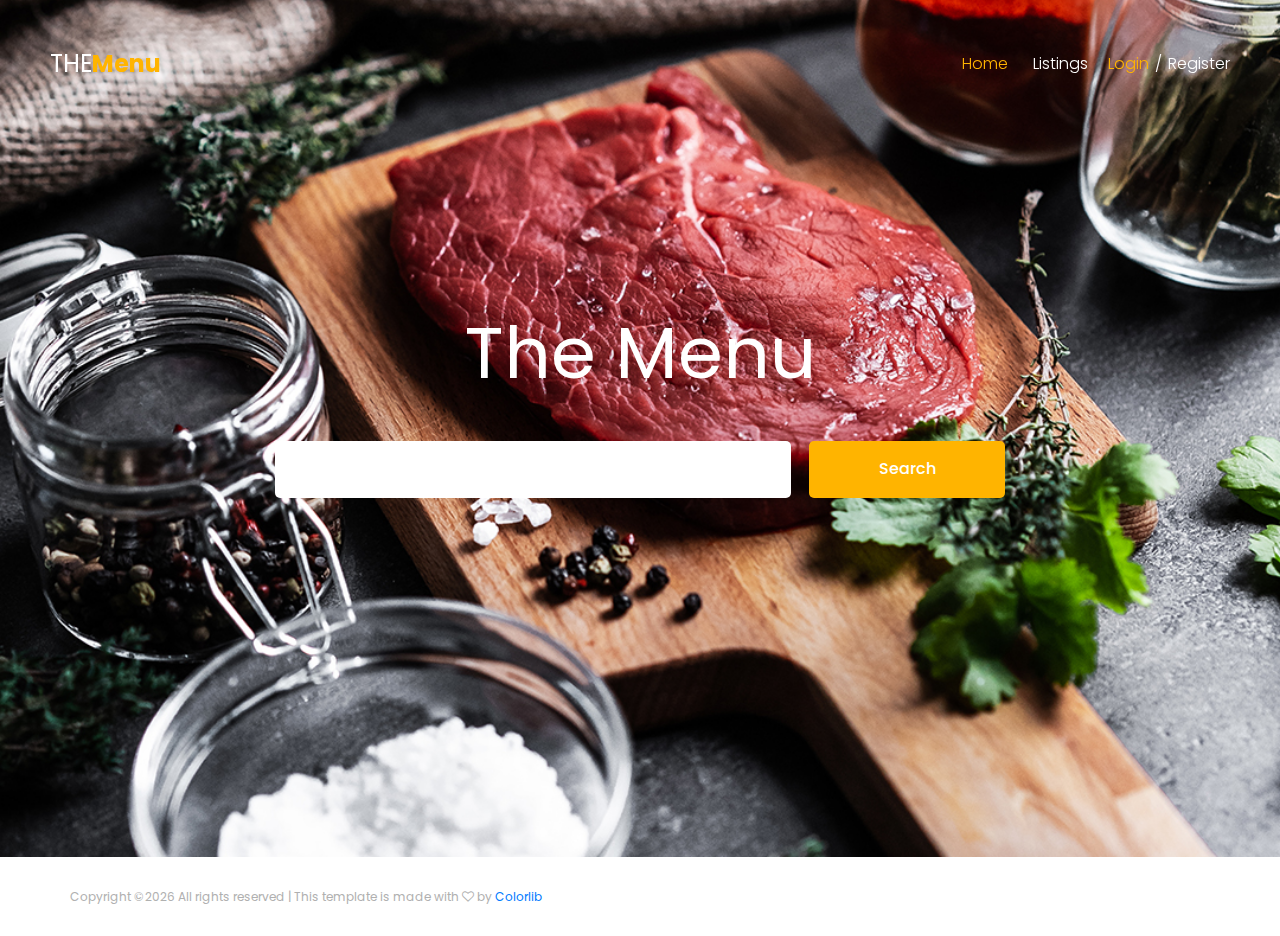
==== front/index.html @ 54666d78 "ec2 환경 변경으로 인한 파일 변경 및 장고 프로젝트명 변경" ====
<!DOCTYPE html>
<html lang="en">
<head>
<title></title>
<meta charset="utf-8">
<meta http-equiv="X-UA-Compatible" content="IE=edge">
<meta name="description" content="DirectoryPlus template project">
<meta name="viewport" content="width=device-width, initial-scale=1">
<link rel="stylesheet" type="text/css" href="./styles/bootstrap-4.1.2/bootstrap.min.css">
<link href="./plugins/font-awesome-4.7.0/css/font-awesome.min.css" rel="stylesheet" type="text/css">
<link rel="stylesheet" type="text/css" href="./plugins/OwlCarousel2-2.3.4/owl.carousel.css">
<link rel="stylesheet" type="text/css" href="./plugins/OwlCarousel2-2.3.4/owl.theme.default.css">
<link rel="stylesheet" type="text/css" href="./plugins/OwlCarousel2-2.3.4/animate.css">
<link rel="stylesheet" type="text/css" href="./styles/main_styles.css">
<link rel="stylesheet" type="text/css" href="./styles/responsive.css">
</head>
<body>

<!-- Menu -->

<div class="menu">
	<div class="menu_container text-right">
		<div class="menu_close">close</div>
		<nav class="menu_nav">
			<ul>
				<li><a href="index.html">Home</a></li>
				<li><a href="listings.html">Listings</a></li>
			</ul>
		</nav>
	</div>
</div>

<div class="super_container">

	<!-- Header -->

	<header class="header">
		<div class="header_overlay"></div>
		<div class="header_content d-flex flex-row align-items-center justify-content-start">
			
			<!-- Logo -->
			<div class="logo"><a href="#">THE<span>Menu</span></a></div>

			<!-- Header Nav -->
			<div class="header_right d-flex flex-row align-items-center justify-content-start ml-auto">
				<nav class="main_nav">
					<ul class="d-flex flex-row align-items-center justify-content-start">
						<li class="active"><a href="index.html">Home</a></li>
						<li><a href="listings.html">Listings</a></li>
					</ul>
				</nav>
				<div class="log_reg">
					<ul class="d-flex flex-row align-items-center justify-content-start">
						<li id="login"><a href="login.html">Login</a></li>
						<li id="signup"><a href="signup.html">Register</a></li>
					</ul>
					<ul class="d-flex flex-row align-items-center justify-content-start">
						<li id="state" style="color:white;"></li>
						<li id="logout"><a href="http://54.180.115.40:8000/Themenu/logout">Logout</a></li>

					</ul>
					<!--<span id="state"></span>
					<span id="logout"></span>-->
				</div>
				<div class="hamburger">
					<i class="fa fa-bars trans_200"></i>
				</div>
			</div>

		</div>
	</header>

	<div class="super_container_inner">
		<div class="super_overlay"></div>

		<!-- Home -->

		<div class="home">
			
			<!-- Home Slider -->
			<div class="home_slider_container">
				<div class="owl-carousel owl-theme home_slider">
					
					<!-- Slide -->
					<div class="slide">
						<div class="background_image" style="background-image:url(images/index_1.jpg)"></div>
						<div class="home_container">
							<div class="container">
								<div class="row">
									<div class="col-xl-8 offset-xl-2">
										<div class="home_content text-center">
											<div class="home_title"><h1>The Menu</h1></div>
											<div class="search_form_container">
												<form class="search_form" id="search_form" autocomplete="off" form action="listings.html" method="GET">
													<div class="d-flex flex-sm-row flex-column align-items-sm-start align-items-center justify-content-sm-between">
														<input type="text" class="search_input" required="required" name="_keyword" id="_keyword">
														<button class="search_button">Search</button>
													</div>
												</form>
											</div>
										</div>
									</div>
								</div>
							</div>
						</div>
					</div>

					<!-- Slide -->
					<div class="slide">
						<div class="background_image" style="background-image:url(images/index_2.jpg)"></div>
						<div class="home_container">
							<div class="container">
								<div class="row">
									<div class="col-xl-8 offset-xl-2">
										<div class="home_content text-center">
											<div class="home_title"><h1>The Menu</h1></div>
											<div class="search_form_container">
												<form class="search_form" id="search_form" autocomplete="off" form action="listings.html" method="GET">
													<div class="d-flex flex-sm-row flex-column align-items-sm-start align-items-center justify-content-sm-between">
														<input type="text" class="search_input" required="required" name="_keyword" id="_keyword">
														<button class="search_button">Search</button>
													</div>
												</form>
											</div>
										</div>
									</div>
								</div>
							</div>
						</div>
					</div>

					<!-- Slide -->
					<div class="slide">
						<div class="background_image" style="background-image:url(images/index_3.jpg)"></div>
						<div class="home_container">
							<div class="container">
								<div class="row">
									<div class="col-xl-8 offset-xl-2">
										<div class="home_content text-center">
											<div class="home_title"><h1>The Menu</h1></div>
											<div class="search_form_container">
												<form class="search_form" id="search_form" autocomplete="off" form action="listings.html" method="GET">
													<div class="d-flex flex-sm-row flex-column align-items-sm-start align-items-center justify-content-sm-between">
														<input type="text" class="search_input" required="required" name="_keyword" id="_keyword">
														<button class="search_button">Search</button>
													</div>
												</form>
											</div>
										</div>
									</div>
								</div>
							</div>
						</div>
					</div>

				</div>

				<!-- Home Slider Dots -->

				<!-- <div class="home_slider_dots">
					<ul id="home_slider_custom_dots" class="home_slider_custom_dots">
						<li class="home_slider_custom_dot active">01.</li>
						<li class="home_slider_custom_dot">02.</li>
						<li class="home_slider_custom_dot">03.</li>
					</ul>
				</div> -->

			</div>
		</div>

		<!-- shop -->
		<!-- <div class="container">
			<div class="row">
				<div class="col-sm-offset-1 col-sm-12" style="background-color: blue;">
						
						<div style="margin-left: 15%; margin-right: 15%;">
						<div style="float: left; width: calc((100% - 100px) / 5);">
							<img src="images/location_1.jpg" alt=""  >
						</div>
						<div style="float: left; width: calc((100% - 100px) / 5); height: 100%; background-color: cornflowerblue;">
							<span>
								<h2>1943</h2>
								tel. 010-561234-2512
							</span>
						</div>
						</div>
				</div>
			</div>
		</div> -->

		<!-- Footer -->

		<footer class="footer container_custom">
			<div class="container">
				<div class="row">
					<div class="col">
						<div class="footer_container d-flex flex-md-row flex-column align-items-center justify-content-md-start justify-content-center">
							<div class="copyright order-md-1 order-2"><!-- Link back to Colorlib can't be removed. Template is licensed under CC BY 3.0. -->
Copyright &copy;<script>document.write(new Date().getFullYear());</script> All rights reserved | This template is made with <i class="fa fa-heart-o" aria-hidden="true"></i> by <a href="https://colorlib.com" target="_blank">Colorlib</a>
<!-- Link back to Colorlib can't be removed. Template is licensed under CC BY 3.0. -->
</div>
							
						</div>
					</div>
				</div>
			</div>
		</footer>
	</div>
		
</div>

<script src="./js/jquery-3.3.1.min.js"></script>
<script src="./styles/bootstrap-4.1.2/popper.js"></script>
<script src="./styles/bootstrap-4.1.2/bootstrap.min.js"></script>
<script src="./plugins/greensock/TweenMax.min.js"></script>
<script src="./plugins/greensock/TimelineMax.min.js"></script>
<script src="./plugins/scrollmagic/ScrollMagic.min.js"></script>
<script src="./plugins/greensock/animation.gsap.min.js"></script>
<script src="./plugins/greensock/ScrollToPlugin.min.js"></script>
<script src="./plugins/Isotope/isotope.pkgd.min.js"></script>
<script src="./plugins/OwlCarousel2-2.3.4/owl.carousel.js"></script>
<script src="./plugins/easing/easing.js"></script>
<script src="./plugins/progressbar/progressbar.min.js"></script>
<script src="./plugins/parallax-js-master/parallax.min.js"></script>
<script src="./js/custom.js"></script>
<script src="./js/common.js"></script>
</body>
</html>
---- front/styles/main_styles.css ----
@charset "utf-8";
/* CSS Document */

/******************************

[Table of Contents]

1. Fonts
2. Body and some general stuff
3. Header
4. Menu
5. Home
6. Categories
7. Locations
8. Food
9. How it works
10. CTA
11. CTA 2
12. Clients
13. Footer


******************************/

/***********
1. Fonts
***********/

@import url('https://fonts.googleapis.com/css?family=Poppins:300,400,500,600,700,800,900');

/*********************************
2. Body and some general stuff
*********************************/

*
{
	margin: 0;
	padding: 0;
	-webkit-font-smoothing: antialiased;
	-webkit-text-shadow: rgba(0,0,0,.01) 0 0 1px;
	text-shadow: rgba(0,0,0,.01) 0 0 1px;
}
body
{
	font-family: 'Poppins', sans-serif;
	font-size: 14px;
	font-weight: 400;
	background: #FFFFFF;
	color: #a5a5a5;
}
div
{
	display: block;
	position: relative;
	-webkit-box-sizing: border-box;
    -moz-box-sizing: border-box;
    box-sizing: border-box;
}
ul
{
	list-style: none;
	margin-bottom: 0px;
}
p
{
	font-family: 'Poppins', sans-serif;
	font-size: 14px;
	line-height: 2.145;
	font-weight: 400;
	color: #a9a9a9;
	-webkit-font-smoothing: antialiased;
	-webkit-text-shadow: rgba(0,0,0,.01) 0 0 1px;
	text-shadow: rgba(0,0,0,.01) 0 0 1px;
}
p a
{
	display: inline;
	position: relative;
	color: inherit;
	border-bottom: solid 1px #ffa07f;
	-webkit-transition: all 200ms ease;
	-moz-transition: all 200ms ease;
	-ms-transition: all 200ms ease;
	-o-transition: all 200ms ease;
	transition: all 200ms ease;
}
p:last-of-type
{
	margin-bottom: 0;
}
a
{
	-webkit-transition: all 200ms ease;
	-moz-transition: all 200ms ease;
	-ms-transition: all 200ms ease;
	-o-transition: all 200ms ease;
	transition: all 200ms ease;
}
a, a:hover, a:visited, a:active, a:link
{
	text-decoration: none;
	-webkit-font-smoothing: antialiased;
	-webkit-text-shadow: rgba(0,0,0,.01) 0 0 1px;
	text-shadow: rgba(0,0,0,.01) 0 0 1px;
}
a:hover
{
	color: #ffb400 !important;
}
p a:active
{
	position: relative;
	color: #FF6347;
}
p a:hover
{
	color: #FFFFFF;
	background: #ffa07f;
}
p a:hover::after
{
	opacity: 0.2;
}
::selection
{
	background: rgba(255,165,75,0.85);
	color: #FFFFFF;
}
p::selection
{
	
}
h1{font-size: 48px;}
h2{font-size: 36px;}
h3{font-size: 24px;}
h4{font-size: 18px;}
h5{font-size: 14px;}
h1, h2, h3, h4, h5, h6
{
	font-family: 'Poppins', sans-serif;
	-webkit-font-smoothing: antialiased;
	-webkit-text-shadow: rgba(0,0,0,.01) 0 0 1px;
	text-shadow: rgba(0,0,0,.01) 0 0 1px;
	font-weight: 600;
	line-height: 1.2;
	color: #000000;
}
h1::selection, 
h2::selection, 
h3::selection, 
h4::selection, 
h5::selection, 
h6::selection
{
	
}
img
{
	max-width: 100%;
}
button:active
{
	outline: none;
}
.form-control
{
	color: #db5246;
}
section
{
	display: block;
	position: relative;
	box-sizing: border-box;
}
.clear
{
	clear: both;
}
.clearfix::before, .clearfix::after
{
	content: "";
	display: table;
}
.clearfix::after
{
	clear: both;
}
.clearfix
{
	zoom: 1;
}
.float_left
{
	float: left;
}
.float_right
{
	float: right;
}
.trans_200
{
	-webkit-transition: all 200ms ease;
	-moz-transition: all 200ms ease;
	-ms-transition: all 200ms ease;
	-o-transition: all 200ms ease;
	transition: all 200ms ease;
}
.trans_300
{
	-webkit-transition: all 300ms ease;
	-moz-transition: all 300ms ease;
	-ms-transition: all 300ms ease;
	-o-transition: all 300ms ease;
	transition: all 300ms ease;
}
.trans_400
{
	-webkit-transition: all 400ms ease;
	-moz-transition: all 400ms ease;
	-ms-transition: all 400ms ease;
	-o-transition: all 400ms ease;
	transition: all 400ms ease;
}
.trans_500
{
	-webkit-transition: all 500ms ease;
	-moz-transition: all 500ms ease;
	-ms-transition: all 500ms ease;
	-o-transition: all 500ms ease;
	transition: all 500ms ease;
}
.fill_height
{
	height: 100%;
}
.super_container
{
	width: 100%;
	overflow: hidden;
}
.super_container_inner
{
	-webkit-transition: all 400ms ease;
	-moz-transition: all 400ms ease;
	-ms-transition: all 400ms ease;
	-o-transition: all 400ms ease;
	transition: all 400ms ease;
}
.super_container_inner.active
{
	-webkit-transform: translateX(-350px);
	-moz-transform: translateX(-350px);
	-ms-transform: translateX(-350px);
	-o-transform: translateX(-350px);
	transform: translateX(-350px);
}
.super_overlay
{
	position: fixed;
	top: 0;
	left: 0;
	width: 100vw;
	height: 100%;
	background: rgba(255,255,255,0.85);
	z-index: 1001;
	visibility: hidden;
	opacity: 0;
	-webkit-transition: all 400ms ease;
	-moz-transition: all 400ms ease;
	-ms-transition: all 400ms ease;
	-o-transition: all 400ms ease;
	transition: all 400ms ease;
}
.super_container_inner.active .super_overlay
{
	visibility: visible;
	opacity: 1;
	pointer-events: auto;
}
.prlx_parent
{
	overflow: hidden;
}
.prlx
{
	height: 130% !important;
}
.parallax-window
{
    min-height: 400px;
    background: transparent;
}
.parallax_background
{
	position: absolute;
	top: 0;
	left: 0;
	width: 100%;
	height: 100%;
}
.background_image
{
	position: absolute;
	top: 0;
	left: 0;
	width: 100%;
	height: 100%;
	background-repeat: no-repeat;
	background-size: cover;
	background-position: center center;
}
.nopadding
{
	padding: 0px !important;
}
.owl-carousel,
.owl-carousel .owl-stage-outer,
.owl-carousel .owl-stage,
.owl-carousel .owl-item
{
	height: 100%;
}
.slide
{
	height: 100%;
}
.section_title
{
	padding-top: 14px;
}
.section_title h1
{
	font-size: 30px;
}
.section_title h1 span
{
	color: #ffb400;
}
.section_title::after
{
	display: block;
	position: absolute;
	top: 0;
	left: 50%;
	-webkit-transform: translateX(-50%);
	-moz-transform: translateX(-50%);
	-ms-transform: translateX(-50%);
	-o-transform: translateX(-50%);
	transform: translateX(-50%);
	width: 34px;
	height: 2px;
	background: #ffb400;
	content: '';
}
.container_custom .container
{
	max-width: 1600px;
}
.button
{
	width: 196px;
	height: 57px;
	background: #ffb400;
	border-radius: 5px;
	-webkit-transition: all 200ms ease;
	-moz-transition: all 200ms ease;
	-ms-transition: all 200ms ease;
	-o-transition: all 200ms ease;
	transition: all 200ms ease;
}
.button a
{
	display: block;
	height: 100%;
	font-size: 16px;
	font-weight: 500;
	color: #FFFFFF;
	text-align: center;
	line-height: 57px;
}
.button:hover
{
	background: #FFFFFF;
}

/*********************************
3. Header
*********************************/

.header
{
	position: fixed;
	top: 0;
	left: 0;
	width: 100%;
	z-index: 100;
	-webkit-transition: all 400ms ease;
	-moz-transition: all 400ms ease;
	-ms-transition: all 400ms ease;
	-o-transition: all 400ms ease;
	transition: all 400ms ease;
}
.header.scrolled
{
	background: rgba(54,15,100,0.9);
}
.header.active
{
	-webkit-transform: translateX(-350px);
	-moz-transform: translateX(-350px);
	-ms-transform: translateX(-350px);
	-o-transform: translateX(-350px);
	transform: translateX(-350px);
}
.header_overlay
{
	position: absolute;
	top: 0;
	left: 0;
	width: 100%;
	height: 100%;
	background: rgba(255,255,255,0.85);
	z-index: 1;
	visibility: hidden;
	opacity: 0;
	-webkit-transition: all 400ms ease;
	-moz-transition: all 400ms ease;
	-ms-transition: all 400ms ease;
	-o-transition: all 400ms ease;
	transition: all 400ms ease;
}
.header.active .header_overlay
{
	visibility: visible;
	opacity: 1;
}
.header_content
{
	width: 100%;
	height: 128px;
	padding-left: 50px;
	padding-right: 50px;
	-webkit-transition: all 400ms ease;
	-moz-transition: all 400ms ease;
	-ms-transition: all 400ms ease;
	-o-transition: all 400ms ease;
	transition: all 400ms ease;
}
.header.scrolled .header_content
{
	height: 90px;
}
.logo a
{
	font-size: 24px;
	color: #FFFFFF;
}
.logo a span
{
	color: #ffb400;
}
.logo a span:last-child
{
	font-weight: 700;
}
.main_nav ul li:not(:last-of-type)
{
	margin-right: 59px;
}
.main_nav ul li a
{
	font-size: 16px;
	font-weight: 300;
	color: #FFFFFF;
}
.main_nav ul li.active a
{
	color: #ffb400;
}
.log_reg
{
	margin-left: 28px;
}
.log_reg ul li:not(:last-of-type)::after
{
	display: inline-block;
	content: '/';
	margin-left: 6px;
	margin-right: 6px;
	font-size: 16px;
	font-weight: 300;
	color: #FFFFFF;
}
.log_reg ul li a
{
	font-size: 16px;
	font-weight: 300;
	color: #FFFFFF;
}
.log_reg ul li:first-child a
{
	color: #ffb400;
}
.add_listing
{
	width: 142px;
	height: 40px;
	border: solid 2px #ffb400;
	border-radius: 5px;
	margin-left: 41px;
}
.add_listing a
{
	display: block;
	width: 100%;
	height: 100%;
	line-height: 36px;
	font-size: 16px;
	color: #ffb400;
	font-weight: 300;
}
.add_listing:hover
{
	border-color: #FFFFFF;
}
.add_listing:hover a
{
	color: #FFFFFF !important;
}
.hamburger
{
	display: none;
	margin-left: 30px;
	cursor: pointer;
}
.hamburger i
{
	font-size: 20px;
	color: #FFFFFF;
	-webkit-transition: all 200ms ease;
	-moz-transition: all 200ms ease;
	-ms-transition: all 200ms ease;
	-o-transition: all 200ms ease;
	transition: all 200ms ease;
}
.hamburger:hover i
{
	color: #ffb400;
}

/*********************************
4. Menu
*********************************/

.menu
{
	position: fixed;
	top: 0;
	right: -350px;
	background: #FFFFFF;
	width: 350px;
	height: 100vh;
	z-index: 101;
	-webkit-transition: all 400ms ease;
	-moz-transition: all 400ms ease;
	-ms-transition: all 400ms ease;
	-o-transition: all 400ms ease;
	transition: all 400ms ease;
}
.menu.active
{
	right: 0;
}
.menu_container
{
	padding-top: 57px;
	padding-right: 30px;
	width: 100%;
	height: 100%;
}
.menu_close
{
	display: inline-block;
	text-align: right;
	font-size: 13px;
	font-weight: 600;
	text-transform: uppercase;
	color: #000000;
	cursor: pointer;
}
.menu_close:hover
{
	color: #ffb400;
}
.menu_nav
{
	margin-top: 107px;
}
.menu_nav ul li:not(:last-of-type)
{
	margin-bottom: 1px;
}
.menu_nav ul li a
{
	font-size: 24px;
	color: #000000;
}
.menu_link
{
	display: none;
	position: absolute;
	bottom: 20px;
	right: 30px;
}
.menu_link a
{
	font-size: 14px;
	font-weight: 500;
	color: #ffb400;
}

/*********************************
5. Home
*********************************/

.home
{
	height: 857px;
	background: #360f64;
	overflow: hidden;
}
.home_slider_container
{
	width: 100%;
	height: 100%;
}
.home_slider_dots
{
	position: absolute;
	top: 44%;
	left: 53px;
	z-index: 1;
}
.home_slider .owl-dots
{
	display: none;
}
.home_slider_custom_dot
{
	position: relative;
	width: 100%;
	text-align: center;
	background: transparent;
	line-height: 35px;
	font-size: 16px;
	font-weight: 300;
	color: #FFFFFF;
	cursor: pointer;
	-webkit-transition: all 200ms ease;
	-moz-transition: all 200ms ease;
	-ms-transition: all 200ms ease;
	-o-transition: all 200ms ease;
	transition: all 200ms ease;
}
.home_slider_custom_dot:hover,
.home_slider_custom_dot.active
{
	color: #ffb400;
}
.home_slider_custom_dot:not(:last-child)
{
	margin-bottom: 15px;
}
.home_container
{
	position: absolute;
	left: 0;
	top: 36.2%;
	width: 100%;
}
.home_content
{

}
.home_title
{
	display: inline-block;
}
.home_title h1
{
	color: #FFFFFF;
	font-size: 72px;
	font-weight: 400;
	line-height: 1.2;
}
.home_title h1 span
{
	position: relative;
	line-height: 1.2;
}
.home_title h1 span::after
{
	display: block;
	position: absolute;
	top: 22px;
	right: -8px;
	width: 27px;
	height: 27px;
	border-radius: 50%;
	background: #ffb400;
	line-height: 27px;
	text-align: center;
	font-size: 16px;
	font-weight: 500;
	color: #FFFFFF;
	content: '+';
}
.search_form_container
{
	margin-top: 36px;
}
.search_form
{
	display: block;
}
.search_input
{
	display: block;
	width: calc(100% - 214px);
	height: 57px;
	border: none;
	outline: none;
	padding-left: 27px;
	border-radius: 5px;
	font-size: 16px;
	font-weight: 400;
	color: #000000;
}
.search_input::-webkit-input-placeholder
{
	font-size: 16px !important;
	font-weight: 400 !important;
	color: #b9b9b9 !important;
}
.search_input:-moz-placeholder
{
	font-size: 16px !important;
	font-weight: 400 !important;
	color: #b9b9b9 !important;
}
.search_input::-moz-placeholder
{
	font-size: 16px !important;
	font-weight: 400 !important;
	color: #b9b9b9 !important;
} 
.search_input:-ms-input-placeholder
{ 
	font-size: 16px !important;
	font-weight: 400 !important;
	color: #b9b9b9 !important;
}
.search_input::input-placeholder
{
	font-size: 16px !important;
	font-weight: 400 !important;
	color: #b9b9b9 !important;
}
.search_button
{
	width: 196px;
	height: 57px;
	border: none;
	outline: none;
	background: #ffb400;
	border-radius: 5px;
	cursor: pointer;
	font-size: 16px;
	font-weight: 500;
	color: #FFFFFF;
}

/*********************************
6. Categories
*********************************/

.categories
{
	z-index: 2;
}
.categories_container
{
	border-radius: 5px;
	box-shadow: 0px 32px 114px rgba(0,0,0,0.35);
	margin-top: -132px;
	background: #FFFFFF;
}
.category
{
	width: 20%;
}
.category:not(:last-child)::after
{
	display: block;
	position: absolute;
	top: 50%;
	-webkit-transform: translateY(-50%);
	-moz-transform: translateY(-50%);
	-ms-transform: translateY(-50%);
	-o-transform: translateY(-50%);
	transform: translateY(-50%);
	right: -1px;
	width: 2px;
	height: 50%;
	background: #e1ecf4;
	content: '';
}
.category a
{
	display: block;
	position: relative;
	width: 100%;
	height: 100%;
	padding-top: 36px;
	padding-bottom: 57px;
}
.cat_icon
{
	width: 70px;
	height: 70px;
}
.cat_icon img
{
	max-height: 100%;
}
.cat_icon svg
{
	max-width: 100%;
	max-height: 100%;
}
.svg path, .svg rect, .svg polygon
{
    fill: #c7d6db;
    -webkit-transition: all 200ms ease;
    -moz-transition: all 200ms ease;
    -ms-transition: all 200ms ease;
    -o-transition: all 200ms ease;
    transition: all 200ms ease;
}
.category:hover .svg path,
.category:hover .svg rect,
.category:hover .svg polygon
{
	fill: #ffb400;
}
.cat_title
{
	font-size: 18px;
	font-weight: 500;
	color: #000000;
	line-height: 0.75;
	margin-top: 26px;
	-webkit-transition: all 200ms ease;
	-moz-transition: all 200ms ease;
	-ms-transition: all 200ms ease;
	-o-transition: all 200ms ease;
	transition: all 200ms ease;
}
.category:hover .cat_title
{
	color: #ffb400;
}

/*********************************
7. Locations
*********************************/

.locations
{
	background: #FFFFFF;
	padding-top: 95px;
	z-index: 1;
}
.locations_container
{
	margin-top: 86px;
}
.location
{
	width: calc((100% - 100px) / 5);
	border: solid 2px transparent;
	margin-bottom: 25px;
	-webkit-transition: all 200ms ease;
	-moz-transition: all 200ms ease;
	-ms-transition: all 200ms ease;
	-o-transition: all 200ms ease;
	transition: all 200ms ease;
}
.location:hover
{
	border-color: #ffb400;
	box-shadow: 0px 35px 43px rgba(0,0,0,0.35);
}
.location_title
{
	position: absolute;
	left: 20px;
	bottom: 48px;
	width: calc(100% - 38px);
	height: 45px;
	background: #FFFFFF;
	border-radius: 5px;
}
.location_title > div
{
	width: 100%;
	height: 100%;
}
.location_title > div a
{
	display: block;
	position: relative;
	width: 100%;
	height: 100%;
	font-size: 18px;
	font-weight: 600;
	color: #000000;
	line-height: 45px;
}
.location_title > div a > div
{
	position: absolute;
	left: 50%;
	-webkit-transform: translateX(-50%);
	-moz-transform: translateX(-50%);
	-ms-transform: translateX(-50%);
	-o-transform: translateX(-50%);
	transform: translateX(-50%);
	bottom: -27px;
	width: 35px;
	height: 35px;
	border-radius: 50%;
	background: #ffb400;
	line-height: 35px;
	text-align: center;
	font-size: 18px;
	font-weight: 600;
	color: #FFFFFF;
}

/*********************************
8. Food
*********************************/

.food
{
	background: #FFFFFF;
	padding-top: 71px;
	padding-bottom: 74px;
}
.grid_container
{
	left: -10px;
	width: calc(100% + 20px);
	margin-top: 94px;
}
.grid-item
{
	height: 431px;
	padding-left: 10px;
	padding-right: 10px;
	margin-bottom: 20px;
}
.food_item
{
	-webkit-transition: all 200ms ease;
	-moz-transition: all 200ms ease;
	-ms-transition: all 200ms ease;
	-o-transition: all 200ms ease;
	transition: all 200ms ease;
}
.food_item:hover
{
	box-shadow: 0px 35px 43px rgba(0,0,0,0.35);
	z-index: 1;
}
.grid-item > div
{
	width: 100%;
	height: 100%;
}
.grid_large
{
	width: 45%;
}
.grid_medium
{
	width: 30%;
}
.grid_small
{
	width: 25%;
}
.grid_half
{
	height: 50%;
}
.grid_half:first-child
{
	padding-bottom: 10px;
}
.grid_half:last-child
{
	padding-top: 10px;
}
.grid_half > div
{
	width: 100%;
	height: 100%;
}
.food_item::after
{
	display: block;
	position: absolute;
	top: 0;
	left: 0;
	width: 100%;
	height: 100%;
	background: rgba(35,6,67,0.72);
	content: '';
	visibility: hidden;
	opacity: 0;
	pointer-events: none;
	border: solid 2px #ffb400;
	-webkit-transition: all 200ms ease;
	-moz-transition: all 200ms ease;
	-ms-transition: all 200ms ease;
	-o-transition: all 200ms ease;
	transition: all 200ms ease;
}
.food_item:hover::after
{
	visibility: visible;
	opacity: 1;
}
.food_item_tag
{
	position: absolute;
	top: 25px;
	left: 33px;
	width: 118px;
	height: 46px;
	border-radius: 5px;
	background: #ffb400;
	text-align: center;
	z-index: 1;
	-webkit-transition: all 200ms ease;
	-moz-transition: all 200ms ease;
	-ms-transition: all 200ms ease;
	-o-transition: all 200ms ease;
	transition: all 200ms ease;
}
.food_item_tag a
{
	display: block;
	height: 100%;
	width: 100%;
	line-height: 46px;
	font-size: 18px;
	font-weight: 600;
	color: #FFFFFF;
}
.food_item_tag:hover
{
	background: #FFFFFF;
}
.food_item_tag:hover a
{
	color: #ffb400;
}

/*********************************
9. How it works
*********************************/

.how
{
	background: #e1ecf4;
	padding-top: 94px;
	padding-bottom: 42px;
}
.icon_box_container
{
	margin-top: 86px;
}
.icon_box
{
	width: calc((100% - 106px) / 3);
	background: #FFFFFF;
	padding-top: 61px;
	padding-bottom: 66px;
	padding-left: 40px;
	padding-right: 40px;
	border: solid 2px #FFFFFF;
	margin-bottom: 53px;
	-webkit-transition: all 200ms ease;
	-moz-transition: all 200ms ease;
	-ms-transition: all 200ms ease;
	-o-transition: all 200ms ease;
	transition: all 200ms ease;
}
.icon_box:hover
{
	border-color: #ffb400;
	box-shadow: 0px 35px 43px rgba(0,0,0,0.35);
}
.icon_box_icon
{
	width: 206px;
	height: 206px;
}
.icon_box_icon img
{
	position: relative;
	max-height: 100%;
	z-index: 1;
}
.icon_box_icon::before
{
	display: block;
	position: absolute;
	top: 50%;
	left: 50%;
	-webkit-transform: translate(-50%, -50%);
	-moz-transform: translate(-50%, -50%);
	-ms-transform: translate(-50%, -50%);
	-o-transform: translate(-50%, -50%);
	transform: translate(-50%, -50%);
	width: 156px;
	height: 156px;
	border-radius: 50%;
	border: solid 2px #ffb400;
	background: #fff3d6;
	content: '';
	z-index: 0;
}
.icon_box_title
{
	font-size: 30px;
	font-weight: 600;
	color: #000000;
	line-height: 1.2;
	margin-top: 38px;
}
.icon_box_text
{
	width: 100%;
	margin-top: 17px;
}
.icon_box_num
{
	position: absolute;
	top: -23px;
	left: 39px;
	width: 62px;
	height: 62px;
	border-radius: 50%;
	background: #ffb400;
	line-height: 62px;
	text-align: center;
	font-size: 24px;
	font-weight: 600;
	color: #FFFFFF;
}

/*********************************
10. CTA
*********************************/

.cta
{
	padding-top: 96px;
	padding-bottom: 112px;
}
.cta_content
{
	max-width: 880px;
}
.cta_title h1
{
	font-size: 60px;
	font-weight: 600;
	color: #FFFFFF;
}
.cta_text
{
	margin-top: 11px;
}
.cta_text p
{
	font-size: 18px;
	font-weight: 600;
	color: #FFFFFF;
	line-height: 2;
}
.cta_button
{
	margin-top: 23px;
}

/*********************************
11. CTA 2
*********************************/

.cta_2
{
	background: #FFFFFF;
}
.cta_2_col:first-child
{
	z-index: 1;
}
.cta_2_content
{
	padding-right: 50px;
	padding-top: 127px;
	padding-bottom: 151px;
}
.cta_2_title h1
{
	font-size: 48px;
	font-weight: 500;
	color: #000000;
}
.cta_2_title h1 span
{
	color: #ffb400;
}
.cta_2_text
{
	margin-top: -1px;
}
.store_links
{
	margin-top: 41px;
}
.store_link:not(:last-child)
{
	margin-right: 19px;
}
.cta_2_image
{
	height: 100%;
}
.cta_2_image img
{
	position: absolute;
	left: 50%;
	top: 50%;
	-webkit-transform: translate(-50%, -50%);
	-moz-transform: translate(-50%, -50%);
	-ms-transform: translate(-50%, -50%);
	-o-transform: translate(-50%, -50%);
	transform: translate(-50%, -50%);
	max-width: none;
	max-height: 100%;
}

/*********************************
12. Clients
*********************************/

.clients
{
	background: #49237d;
}
.clients_slider_container
{
	height: 111px;
}
.client_image
{
	width: 111px;
	height: 111px;
	margin-left: auto;
	margin-right: auto;
}

/*********************************
13. Footer
*********************************/

.footer
{
	background: #FFFFFF;
}
.footer_container
{
	height: 79px;
}
.copyright
{
	font-size: 12px;
	font-weight: 400;
	color: #b0b0b0;
}
.footer_nav ul li:not(:last-of-type)
{
	margin-right: 51px;
}
.footer_nav ul li a
{
	font-size: 14px;
	font-weight: 400;
	color: #b0b0b0;
}
.footer_nav ul li a:hover,
.footer_nav ul li.active a
{
	color: #ffb400;
}
---- front/styles/responsive.css ----
@charset "utf-8";
/* CSS Document */

/******************************

[Table of Contents]

1. 1620px
2. 1440px
3. 1280px
4. 1199px
5. 1024px
6. 991px
7. 959px
8. 880px
9. 768px
10. 767px
11. 539px
12. 479px
13. 400px

******************************/

/************
1. 1620px
************/

@media only screen and (max-width: 1620px)
{
	.container_custom .container
	{
		max-width: 1400px;
	}
}

/************
2. 1440px
************/

@media only screen and (max-width: 1440px)
{
	.container_custom .container
	{
		max-width: 1170px;
	}
	.icon_box_title
	{
		max-width: 200px;
	}
}

/************
3. 1380px
************/

@media only screen and (max-width: 1380px)
{
	
}

/************
3. 1280px
************/

@media only screen and (max-width: 1280px)
{
	.main_nav ul li:not(:last-of-type)
	{
		margin-right: 25px;
	}
	.add_listing
	{
		margin-left: 30px;
	}
	.log_reg
	{
		margin-left: 20px;
	}
}

/************
4. 1199px
************/

@media only screen and (max-width: 1199px)
{
	.container_custom .container
	{
		max-width: 960px;
	}
	.location
	{
		width: calc((100% - 25px) / 2);
	}
	.icon_box
	{
		width: calc((100% - 60px) / 3);
		padding-left: 30px;
		padding-right: 30px;
	}
	.icon_box_icon
	{
		width: 136px;
		height: 136px;
	}
	.icon_box_icon::before
	{
		width: 106px;
		height: 106px;
	}
}

/************
4. 1100px
************/

@media only screen and (max-width: 1100px)
{
	
}

/************
5. 1024px
************/

@media only screen and (max-width: 1024px)
{
	
}

/************
6. 991px
************/

@media only screen and (max-width: 991px)
{
	.container_custom .container
	{
		max-width: 720px;
	}
	.main_nav
	{
		display: none;
	}
	.hamburger
	{
		display: block;
	}
	.search_input
	{
		width: calc(100% - 170px);
	}
	.search_button
	{
		width: 152px;
	}
	.cat_icon
	{
		width: 50px;
		height: 50px;
	}
	.grid_container
	{
		left: auto;
		width: 100%;
	}
	.grid-item
	{
		padding-left: 0;
		padding-right: 0;
	}
	.grid_large
	{
		width: 100%;
	}
	.grid_medium
	{
		width: 100%;
	}
	.grid_small
	{
		width: 100%;
	}
	.icon_box
	{
		width: 100%;
		padding-left: 40px;
		padding-right: 40px;
	}
	.icon_box_title
	{
		max-width: none;
	}
	.cta_title h1
	{
		font-size: 48px;
	}
	.cta_text p
	{
		font-size: 16px;
	}
	.cta_2
	{
		padding-bottom: 80px;
	}
	.cta_2_content
	{
		padding-right: 0px;
		padding-top: 127px;
		padding-bottom: 27px;
	}
	.cta_2_image
	{
		height: 500px;
	}
	.cta_2_image img
	{
		
	}
	.footer_nav ul li:not(:last-of-type)
	{
		margin-right: 31px;
	}
}

/************
7. 959px
************/

@media only screen and (max-width: 959px)
{
	
}

/************
8. 880px
************/

@media only screen and (max-width: 880px)
{
	
}

/************
9. 768px
************/

@media only screen and (max-width: 768px)
{
	
}

/************
10. 767px
************/

@media only screen and (max-width: 767px)
{
	.container_custom .container
	{
		max-width: 540px;
	}
	.add_listing
	{
		width: 122px;
		height: 38px;
	}
	.add_listing
	{
		display: none;
	}
	.log_reg ul li a
	{
		font-size: 14px;
	}
	.menu_link
	{
		display: block;
	}
	.home_slider_dots
	{
		left: 30px;
	}
	.home_title h1
	{
		font-size: 56px;
	}
	.home_title h1 span::after
	{
		top: 17px;
		width: 22px;
		height: 22px;
		line-height: 22px;
		font-size: 14px;
	}
	.category
	{
		width: 100%;
		padding-left: 30px;
	}
	.category a
	{
		padding-bottom: 40px;
	}
	.category:not(:last-child)::after
	{
		right: auto;
		top: auto;
		bottom: 0;
		left: 30px;
		-webkit-transform: translateY(0%);
		-moz-transform: translateY(0%);
		-ms-transform: translateY(0%);
		-o-transform: translateY(0%);
		transform: translateY(0%);
		width: calc(100% - 60px);
		height: 2px;
	}
	.cat_title
	{
		margin-top: 0;
		margin-left: 30px;
	}
	.location
	{
		width: 100%;
	}
	.location_title
	{
		left: 15%;
		width: 70%;
		height: 40px;
	}
	.location_title > div a
	{
		font-size: 16px;
		line-height: 40px;
	}
	.cta_title h1
	{
		font-size: 36px;
	}
	.cta_text p
	{
		font-size: 14px;
	}
	.cta_2_title h1
	{
		font-size: 40px;
	}
	.footer_container
	{
		height: auto;
		padding-top: 30px;
		padding-bottom: 30px;
	}
	.copyright
	{
		margin-top: 20px;
	}
}

/************
11. 575px
************/

@media only screen and (max-width: 575px)
{
	.container_custom .container
	{
		max-width: 100%;
	}
	.button
	{
		width: 156px;
		height: 47px;
	}
	.button a
	{
		font-size: 14px;
		line-height: 47px;
	}
	.header_content
	{
		height: 90px;
		padding-left: 15px;
		padding-right: 15px;
	}
	.logo a
	{
		font-size: 20px;
	}
	.home
	{
		height: 100vh;
	}
	.home_title h1
	{
		font-size: 40px;
	}
	.home_title h1 span::after
	{
		top: 8px;
		right: -12px;
	}
	.home_slider_dots
	{
		display: none;
	}
	.search_button
	{
		margin-top: 15px;
	}
	.search_input
	{
		padding-left: 0;
		width: 100%;
		text-align: center;
	}
	.cta_2_title h1
	{
		font-size: 36px;
	}
	.cta_2_image
	{
		height: 400px;
	}
}

/************
11. 539px
************/

@media only screen and (max-width: 539px)
{
	
}

/************
12. 480px
************/

@media only screen and (max-width: 480px)
{
	
}

/************
13. 479px
************/

@media only screen and (max-width: 479px)
{
	.icon_box
	{
		padding-left: 30px;
		padding-right: 30px;
	}
}

/************
14. 400px
************/

@media only screen and (max-width: 400px)
{
	
}
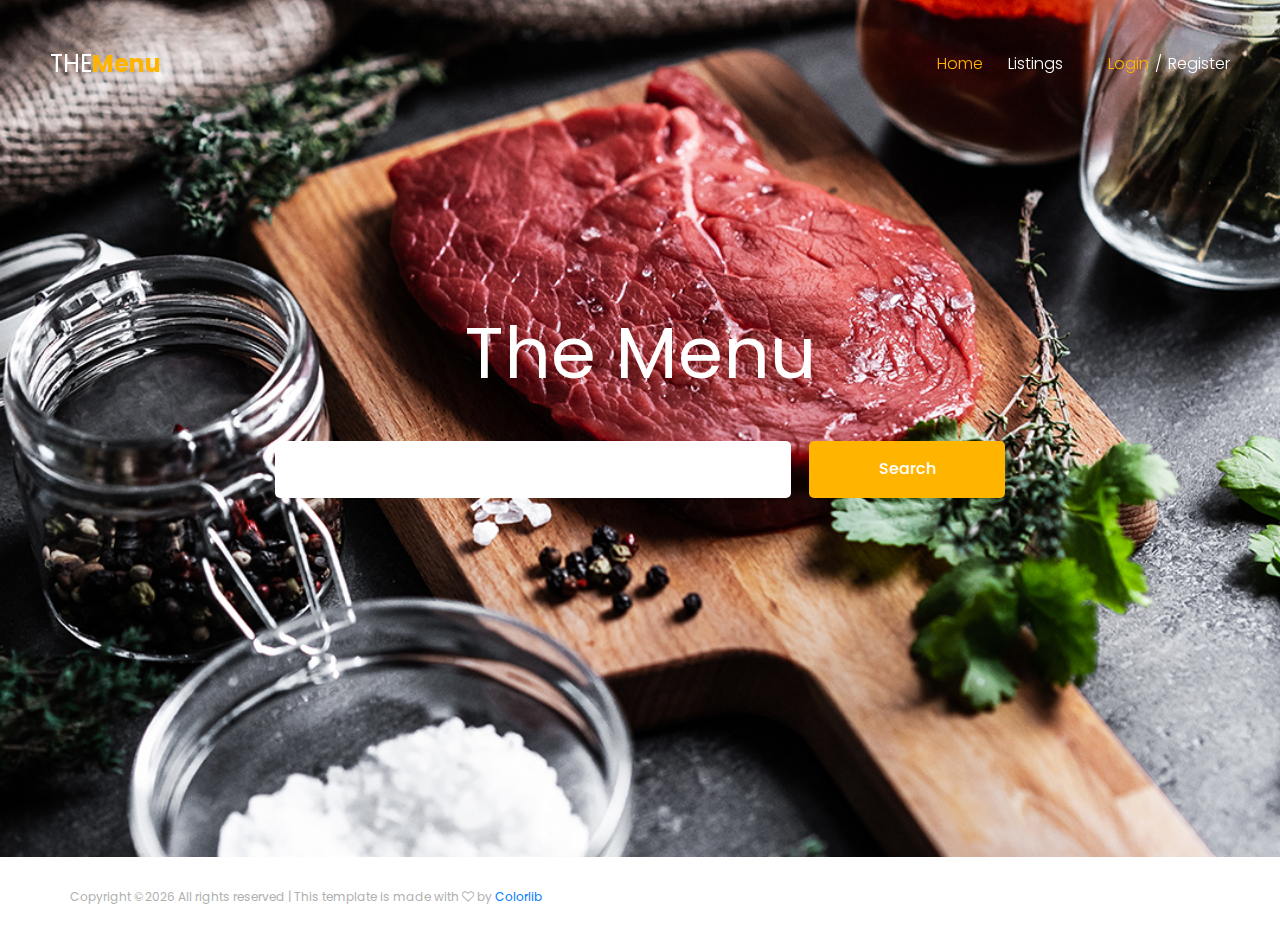
==== commit fa4b3f55: "my shop 리스트 페이지, 자동 로그아웃 구현" ====
--- a/front/index.html
+++ b/front/index.html
@@ -13,6 +13,7 @@
 <link rel="stylesheet" type="text/css" href="./plugins/OwlCarousel2-2.3.4/animate.css">
 <link rel="stylesheet" type="text/css" href="./styles/main_styles.css">
 <link rel="stylesheet" type="text/css" href="./styles/responsive.css">
+<link rel="stylesheet" type="text/css" href="./styles/common.css">
 </head>
 <body>
 
@@ -47,6 +48,7 @@
 					<ul class="d-flex flex-row align-items-center justify-content-start">
 						<li class="active"><a href="index.html">Home</a></li>
 						<li><a href="listings.html">Listings</a></li>
+						<li id="myshop"><a href="myshop.html">Myshop</a></li>
 					</ul>
 				</nav>
 				<div class="log_reg">
@@ -56,11 +58,9 @@
 					</ul>
 					<ul class="d-flex flex-row align-items-center justify-content-start">
 						<li id="state" style="color:white;"></li>
-						<li id="logout"><a href="http://54.180.115.40:8000/Themenu/logout">Logout</a></li>
-
-					</ul>
-					<!--<span id="state"></span>
-					<span id="logout"></span>-->
+						<li id="logout" onclick="logout();">Logout</li>
+
+					</ul>
 				</div>
 				<div class="hamburger">
 					<i class="fa fa-bars trans_200"></i>
--- a/front/styles/main_styles.css
+++ b/front/styles/main_styles.css
@@ -1318,4 +1318,4 @@
 .footer_nav ul li.active a
 {
 	color: #ffb400;
-}+}
--- a/front/styles/common.css
+++ b/front/styles/common.css
@@ -0,0 +1,8 @@
+#logout {
+	color:white;
+	cursor:pointer;
+}
+#logout:hover {
+	color:#ffb400 !important;
+}
+
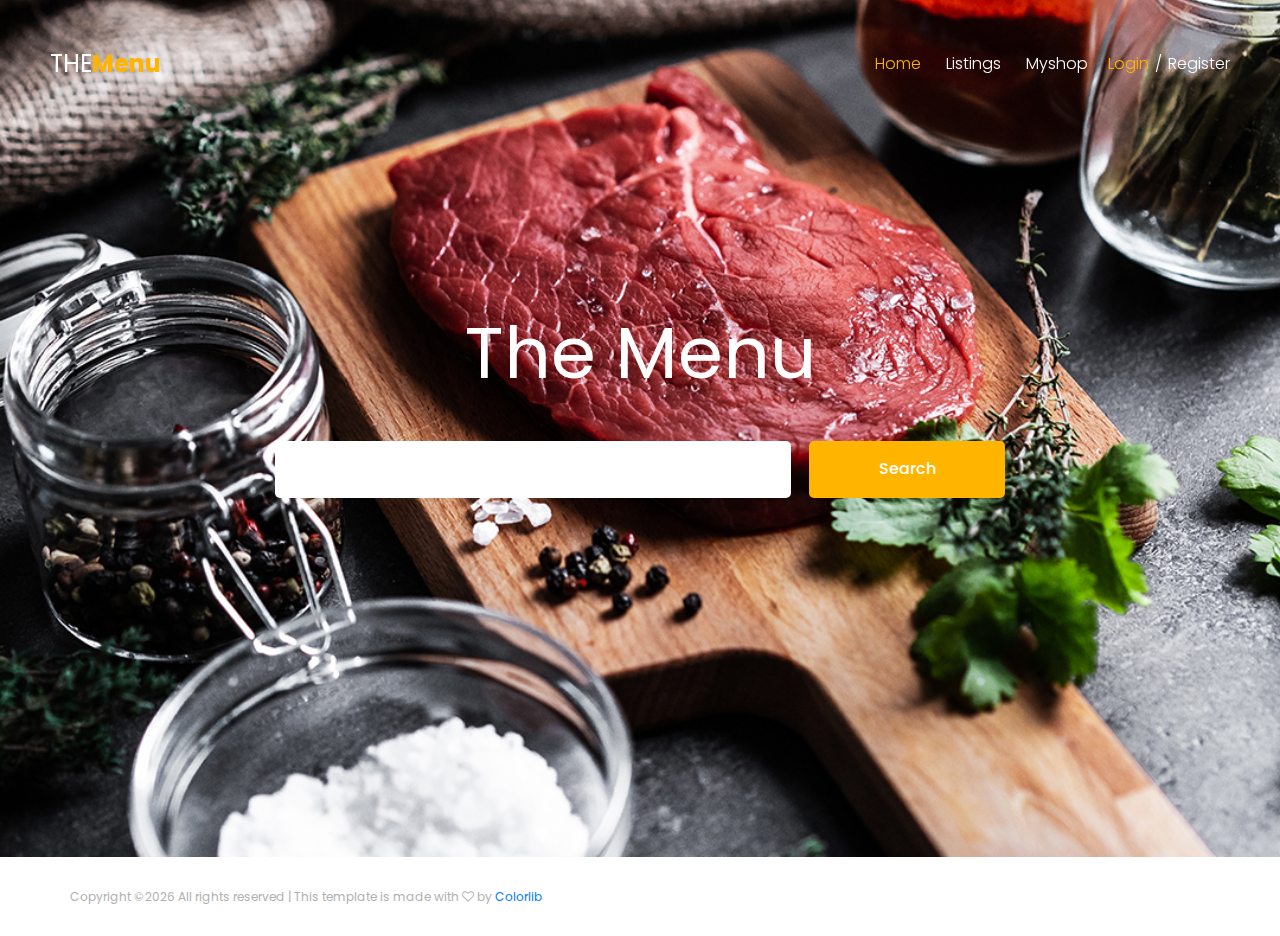
==== commit 1a0373fb: "Myshop - 상점수정 에러" ====
--- a/front/index.html
+++ b/front/index.html
@@ -26,6 +26,7 @@
 			<ul>
 				<li><a href="index.html">Home</a></li>
 				<li><a href="listings.html">Listings</a></li>
+				<li id="myshop"><a href="myshop.html">Myshop</a></li>
 			</ul>
 		</nav>
 	</div>
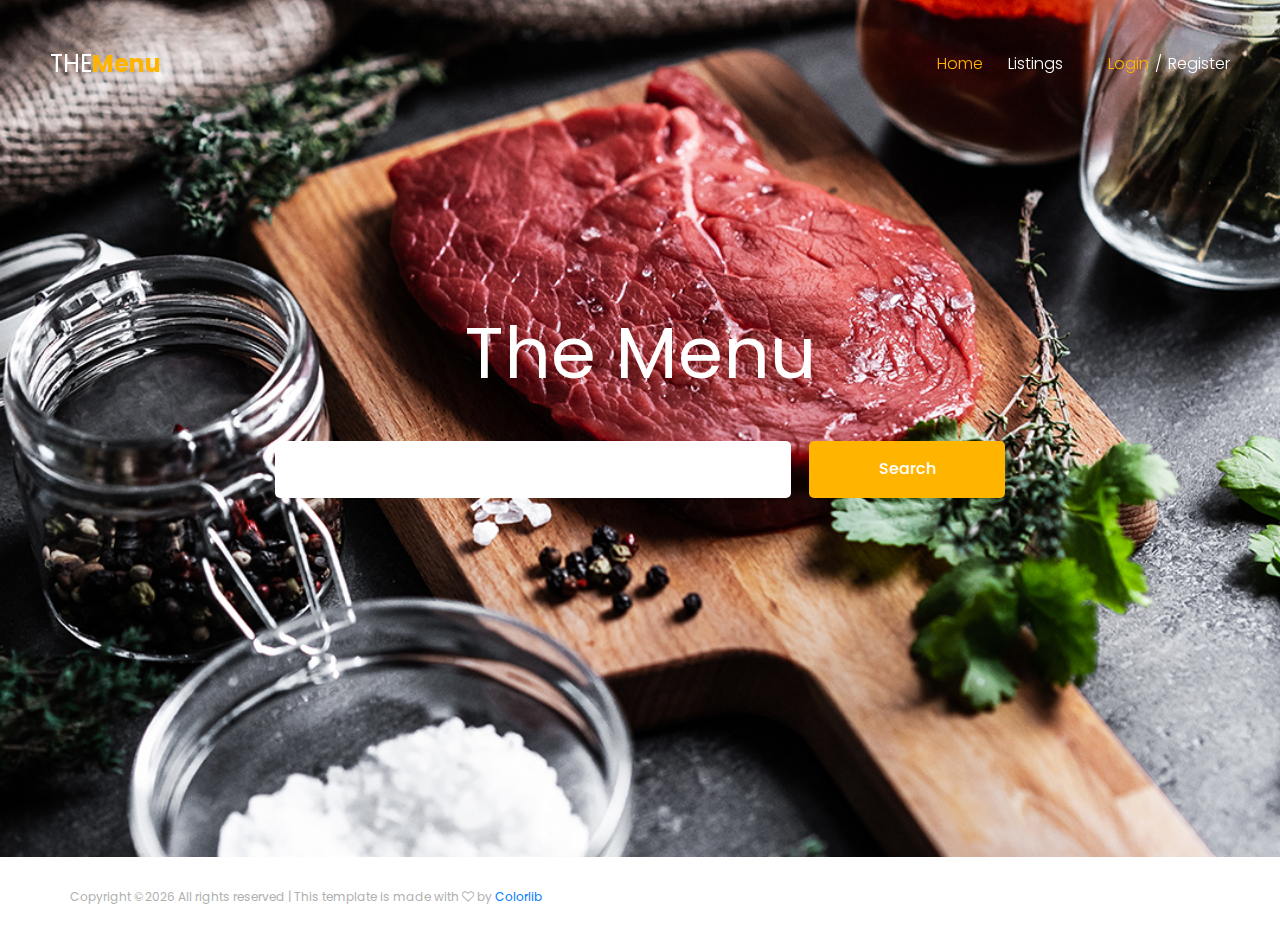
==== commit c6c790ed: "api 추가 및 기타 기능 변경" ====
--- a/front/index.html
+++ b/front/index.html
@@ -26,7 +26,7 @@
 			<ul>
 				<li><a href="index.html">Home</a></li>
 				<li><a href="listings.html">Listings</a></li>
-				<li id="myshop"><a href="myshop.html">Myshop</a></li>
+				<li class="myshop"><a href="myshop.html">Myshop</a></li>
 			</ul>
 		</nav>
 	</div>
@@ -49,7 +49,7 @@
 					<ul class="d-flex flex-row align-items-center justify-content-start">
 						<li class="active"><a href="index.html">Home</a></li>
 						<li><a href="listings.html">Listings</a></li>
-						<li id="myshop"><a href="myshop.html">Myshop</a></li>
+						<li class="myshop"><a href="myshop.html">Myshop</a></li>
 					</ul>
 				</nav>
 				<div class="log_reg">
--- a/front/styles/common.css
+++ b/front/styles/common.css
@@ -6,3 +6,6 @@
 	color:#ffb400 !important;
 }
 
+.editText {
+	overflow:visible;
+}
